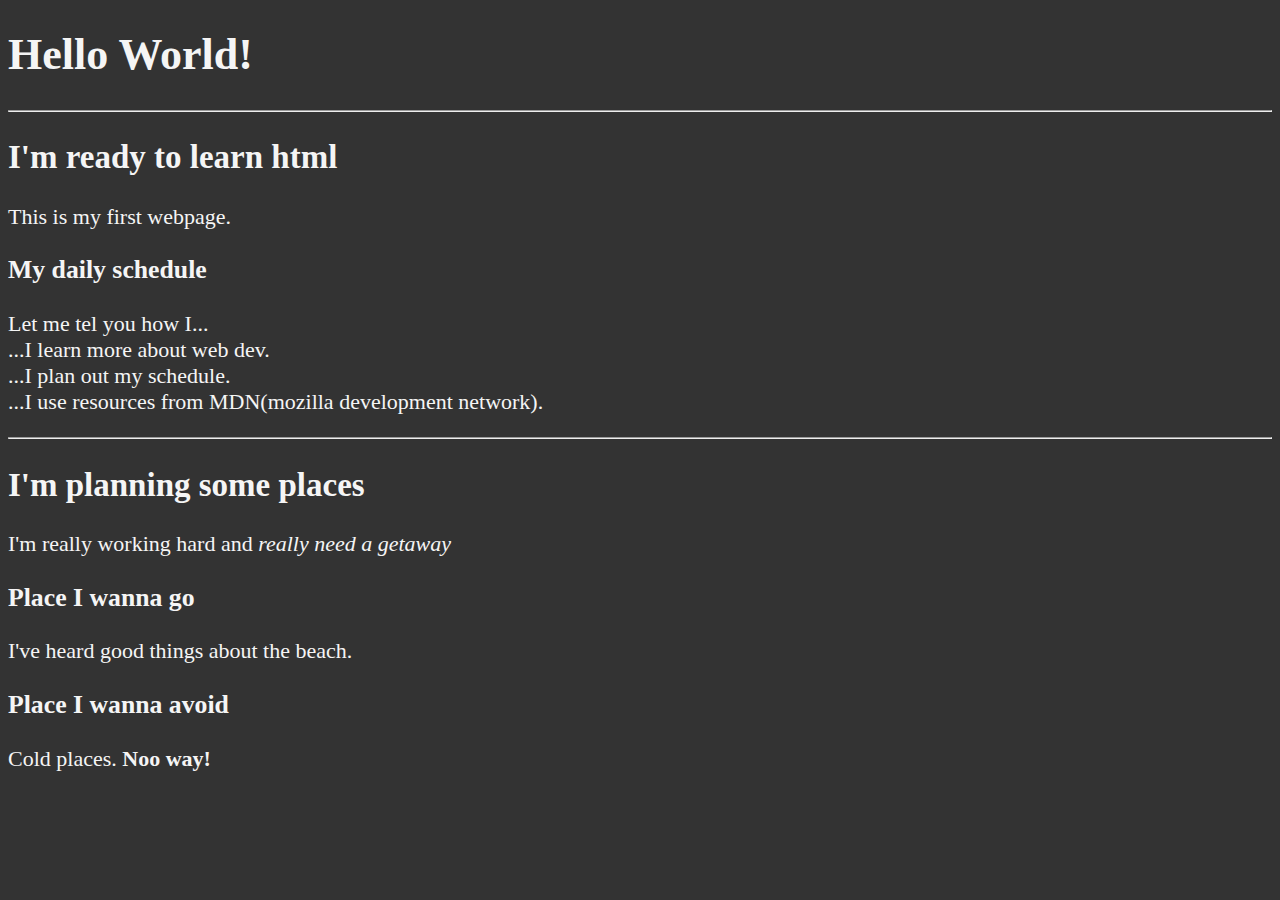
==== lesson01/index.html @ a9ef532d "Your commit message" ====
<!-- use lower case for file name (for naming conventions)
    we are using {  HTML5  }  -->

    <!DOCTYPE html>
    <html lang="en">
    
    <head>
        <meta charset="UTF-8">
        <meta name="author" content="Ron Bonnke ">
        <meta name="description" content="learning how to create a html website.">
        <title>My First Web page</title>
        <link rel="icon" href="ron.jpeg" type="image/icon">
        <link rel="stylesheet" href="./main.css" type="text/css">
    </head>
    
      <body>
        <h1>Hello World!</h1>
    
        <hr>
    
        <h2>I'm ready to learn html</h2>
        <p>This is my first webpage.</p>
    
        <h3>My daily schedule</h3>
        <p>Let me tel you how I...
            <br>...I learn more about web dev.
            <br>...I plan out my schedule.
            <br>...I use resources from MDN(mozilla development network).
        </p>
    
        <hr>
    
        <h2>I'm planning some places</h2>
        <p>I'm really working hard and <em> really need a getaway </em></p>
    
    
        <h3>Place I wanna go</h3>
        <p>I've heard good things about the beach.</p>
    
        <h3>Place I wanna avoid</h3>
        <p>Cold places. <strong>Noo way!</strong></p>
    
      </body>
    </html>
---- lesson01/main.css ----
html {
  font-size: 22px;
}
body {
  background-color: #333;
  color: whitesmoke;
}
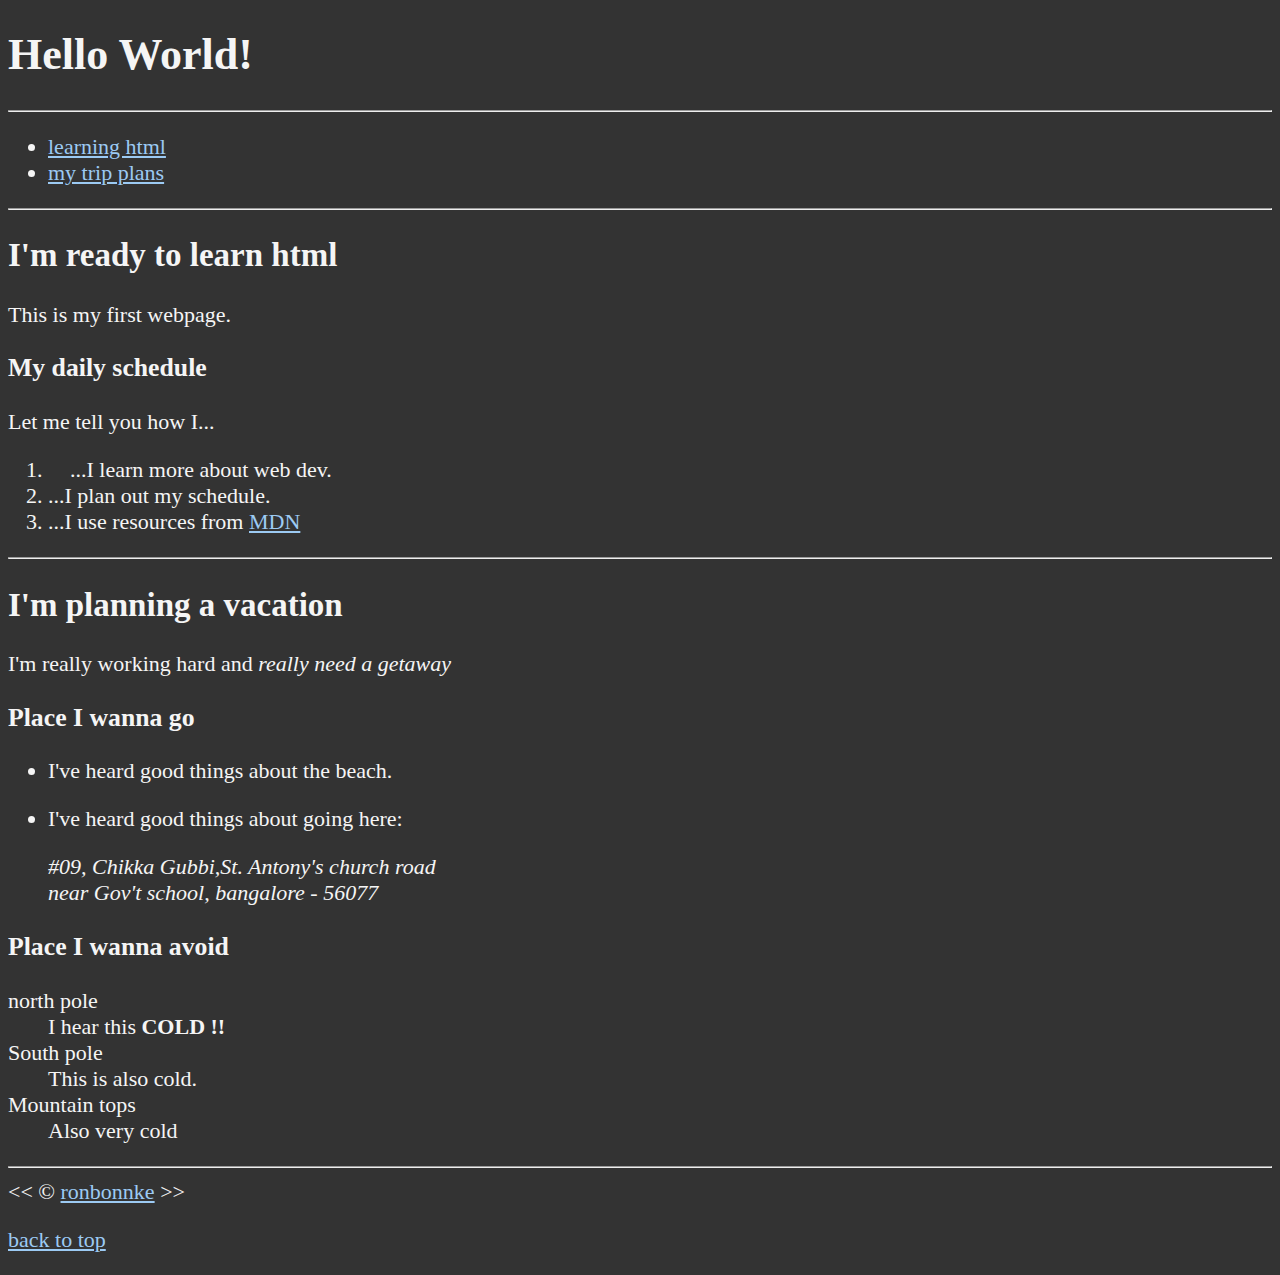
==== commit 51216474: "Your commit message" ====
--- a/lesson01/index.html
+++ b/lesson01/index.html
@@ -1,44 +1,87 @@
 <!-- use lower case for file name (for naming conventions)
     we are using {  HTML5  }  -->
 
-    <!DOCTYPE html>
-    <html lang="en">
-    
-    <head>
-        <meta charset="UTF-8">
-        <meta name="author" content="Ron Bonnke ">
-        <meta name="description" content="learning how to create a html website.">
-        <title>My First Web page</title>
-        <link rel="icon" href="ron.jpeg" type="image/icon">
-        <link rel="stylesheet" href="./main.css" type="text/css">
-    </head>
-    
-      <body>
-        <h1>Hello World!</h1>
-    
-        <hr>
-    
-        <h2>I'm ready to learn html</h2>
-        <p>This is my first webpage.</p>
-    
-        <h3>My daily schedule</h3>
-        <p>Let me tel you how I...
-            <br>...I learn more about web dev.
-            <br>...I plan out my schedule.
-            <br>...I use resources from MDN(mozilla development network).
-        </p>
-    
-        <hr>
-    
-        <h2>I'm planning some places</h2>
-        <p>I'm really working hard and <em> really need a getaway </em></p>
-    
-    
-        <h3>Place I wanna go</h3>
-        <p>I've heard good things about the beach.</p>
-    
-        <h3>Place I wanna avoid</h3>
-        <p>Cold places. <strong>Noo way!</strong></p>
-    
-      </body>
-    </html>+<!DOCTYPE html>
+<html lang="en">
+  <head>
+    <meta charset="UTF-8" />
+    <meta name="author" content="Ron Bonnke " />
+    <meta name="description" content="learning how to create a html website." />
+    <title>My First Web page</title>
+    <!-- to add pictures aor images import them inside or drag and drop in this code editor directly or add image addresses from browser directly -->
+    <link
+      rel="icon"
+      href="https://camo.githubusercontent.com/998ddb1ac0607ccc0fa74c5d2747146f63e6443ab183c0fa93caa362844598ce/68747470733a2f2f696d672e69636f6e73382e636f6d2f636f6c6f722f34382f3030303030302f68746d6c2d352d2d76312e706e67"
+      type="image/icon"
+    />
+    <link rel="stylesheet" href="./main.css" type="text/css" />
+  </head>
+
+  <body>
+    <h1>Hello World!</h1>
+
+    <hr />
+    <nav>
+      <ul>
+        <li>
+          <a href="#html">learning html</a>
+        </li>
+        <li><a href="#vacation">my trip plans</a></li>
+      </ul>
+    </nav>
+    <hr />
+
+    <section id="html">
+      <h2>I'm ready to learn html</h2>
+      <p>This is my first webpage.</p>
+
+      <h3>My daily schedule</h3>
+      <p>Let me tell you how I...</p>
+      <ol>
+        <!-- &nbsp; provides us spaces-->
+        <li>&nbsp;&nbsp;&nbsp; ...I learn more about web dev.</li>
+        <li>...I plan out my schedule. <br /></li>
+        <li>
+          ...I use resources from
+          <abbr title="mozilla developer network"
+            ><a href="https://developer.mozilla.org">MDN</a></abbr
+          >
+        </li>
+      </ol>
+    </section>
+    <hr />
+
+    <section id="vacation">
+      <h2>I'm planning a vacation</h2>
+      <p>I'm really working hard and <em> really need a getaway </em></p>
+
+      <h3>Place I wanna go</h3>
+      <ul>
+        <li><p>I've heard good things about the beach.</p></li>
+        <li>
+          <p>I've heard good things about going here:</p>
+          <address>
+            #09, Chikka Gubbi,St. Antony's church road <br />
+            near Gov't school, bangalore - 56077
+          </address>
+        </li>
+      </ul>
+
+      <h3>Place I wanna avoid</h3>
+      <dl>
+        <dt>north pole</dt>
+        <dd>I hear this <strong>COLD !!</strong></dd>
+
+        <dt>South pole</dt>
+        <dd>This is also cold.</dd>
+
+        <dt>Mountain tops</dt>
+        <dd>Also very cold</dd>
+      </dl>
+    </section>
+
+    <hr />
+    &lt;&lt; &copy; <a href="about.html">ronbonnke</a> &gt;&gt;
+    <p><a href="#">back to top</a></p>
+  </body>
+</html>
--- a/lesson01/main.css
+++ b/lesson01/main.css
@@ -5,3 +5,19 @@
   background-color: #333;
   color: whitesmoke;
 }
+a {
+  color: rgb(156, 202, 243);
+}
+
+a:visited {
+  color: rgb(97, 97, 240);
+}
+
+/* you can use both active or hover to check the color after clicking or hover to see it */
+
+a:active {
+  color: skyblue;
+}
+a:hover {
+  color: aquamarine;
+}
